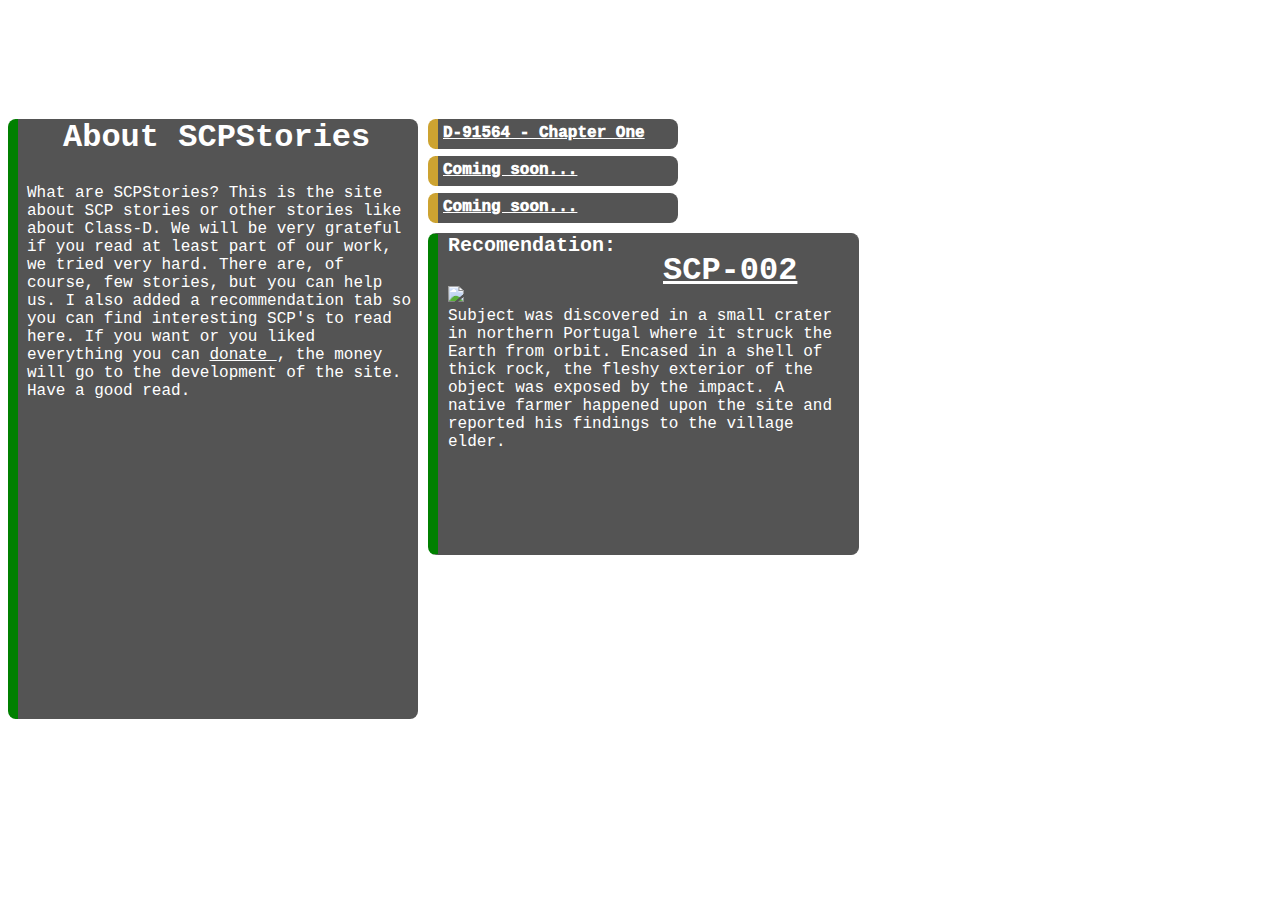
==== home/index.html @ 39261258 "SiteStart" ====
<!-- Сделать головку сайта -->

<!DOCTYPE html>

<html>

<head>

 <meta charset="UTF-8"/>

 <link rel="stylesheet" href="index.css">

 <title> SCPStories - Home </title>

</head>

<body>

<div class = "mainpage"> SCPStories </div>

<!-- Колонка с рассказом что такое SCPStories -->

<div class = "aboutpage"> <h1 class = "bigtext"> About SCPStories </h1> <br/> <div class = "abouttext"> 
What are SCPStories? This is the site about SCP stories or other stories like about Class-D. We will be very grateful if you read at least part of our work, we tried very hard. 
There are, of course, few stories, but you can help us. I also added a recommendation tab so you can find interesting SCP's to read here. If you want or you liked everything you can <a href = "https://donate.qiwi.com/payin/SiteCreative"> donate </a>, the money will go to the development of the site. <a/> Have a good read. </div> </div>

<!-- Колонка с ссылками -->

<div class = "chapterone"> <a href = "scpstories.github.io/chapterone"> D-91564 - Chapter One </a> </div> 

<div class = "chaptertwo"> <a href = "#"> Coming soon... </a> </div> 

<div class = "chapterthree"> <a href = "#"> Coming soon... </a> </div> 


<!-- Рекомендации R1 R2 R3 -->

<div id = "r1"> <h1 class = "r"> Recomendation: </h1> <h1 class = "r1h1"> <a href = "http://www.scp-wiki.net/scp-002"> SCP-002 </a> </h1> <img class = "r1img" src = "http://scp-ru.wdfiles.com/local--files/scp-002/800px-SCP002.jpg"/> <br/> 

<!-- Текст рекомендации R1 -->

<div class = "r1text"> Subject was discovered in a small crater in northern Portugal where it struck the Earth from orbit. Encased in a shell of thick rock, the fleshy exterior of the object was exposed by the impact. A native farmer happened upon the site and reported his findings to the village elder. </div>

</div> 

</body>

</html>
---- home/index.css ----
/* Заголовок всего сайта */
.mainpage {
	
	border: 0px solid white;
	
	background-color: white;
	
	font-family: courier, courier new, serif;
	
	font-size: 70px;
	
	font-weight: 900;
	
	padding: 4px;
	
	margin: 10px 15px 0px 0px;
	
	color: white;
	
	width: 1000px;
	
	height: 1px;
	
	border-radius: 3px;
	
	
}
/* border о рассказе что такое SCPStories */
.aboutpage {
	
	border: 0px solid #545454;
	
	background-color: #545454;
	
	width: 400px;
	
	height: 600px;
	
	margin: 100px 0px 0px 0px;
	
	font-family: courier, courier new, serif;
	
	border-radius: 8px;
	
	border-left: 10px solid green;
	
	
}
/* Заголовок рассказа про SCPStories. */
h1.bigtext {
	
	margin: 0px 20px 10px 45px;
	
	color: white;

}
/* Тут рассказывается что такое SCPStories, текст короче. */
.abouttext {
	
	color: white;

    margin: 0px 0px 10px 9px;

}
 /* Ссылки на истории или что то типо того */
.chapterone {
	border: 0px solid #545454;
	
	background-color: #545454;
	
	width: 230px;
	
	height: 20px;
	
	margin: -600px 0px 0px 420px;
	
	border-radius: 8px;
	
	padding: 5px;
	
	border-left: 10px solid #CDA331;
	
	font-family: courier, courier new, serif;
	
	font-weight: 1000;
}

.chaptertwo {
	border: 0px solid #545454;
	
	background-color: #545454;
	
	width: 230px;
	
	height: 20px;
	
	margin: 7px 0px 0px 420px;
	
	border-radius: 8px;
	
	padding: 5px;
	
	border-left: 10px solid #CDA331;
	
	font-family: courier, courier new, serif;
	
	font-weight: 1000;
}

.chapterthree {
	border: 0px solid #545454;
	
	background-color: #545454;
	
	width: 230px;
	
	height: 20px;
	
	margin: 7px 0px 0px 420px;
	
	border-radius: 8px;
	
	padding: 5px;
	
	border-left: 10px solid #CDA331;
	
	font-family: courier, courier new, serif;
	
	font-weight: 1000;
}

 /* Рекомендация R1 */
#r1 {
	
	border: 1px solid #545454;
	
	background-color: #545454;
	
	width: 400px;
	
	height: 300px;
	
	margin: 10px 0px 0px 420px;
	
	border-radius: 8px;
	
	border-left: 10px solid green;
	
	padding: 7px;
	
	font-family: courier, courier new, serif;
	
	color: white;
	
	padding: 10px;
	
}

/* Картинка рекомендации */

img.r1img {
    
	width: 50%;
    
	height: auto;
	
	margin: -29px 0px 0px 0px;

}

/* Текст рекомендации */

.r1text {
	margin: 0px 0px 0px 0px;
}

/* Заголовок рекомендации */

.r1h1 {
	margin: -5px 0px 0px 215px;
}

h1.r {
	margin: -10px 0px 0px 0px;
	
	font-family: courier, courier new, serif;
	
	font-size: 20px;
}

/* Задний фон сайта */

body {
		background-image: url("https://i.ytimg.com/vi/yZ-yKpvSzAU/maxresdefault.jpg");
        background-repeat:no-repeat;
       background-size: cover; 
}


a:link {
	color: white;
}

a:visited {
	color: grey;
}

a:hover {
	color: #ABAAAA;
}

a:active {
	color: #464646;
	color: #464646;
}
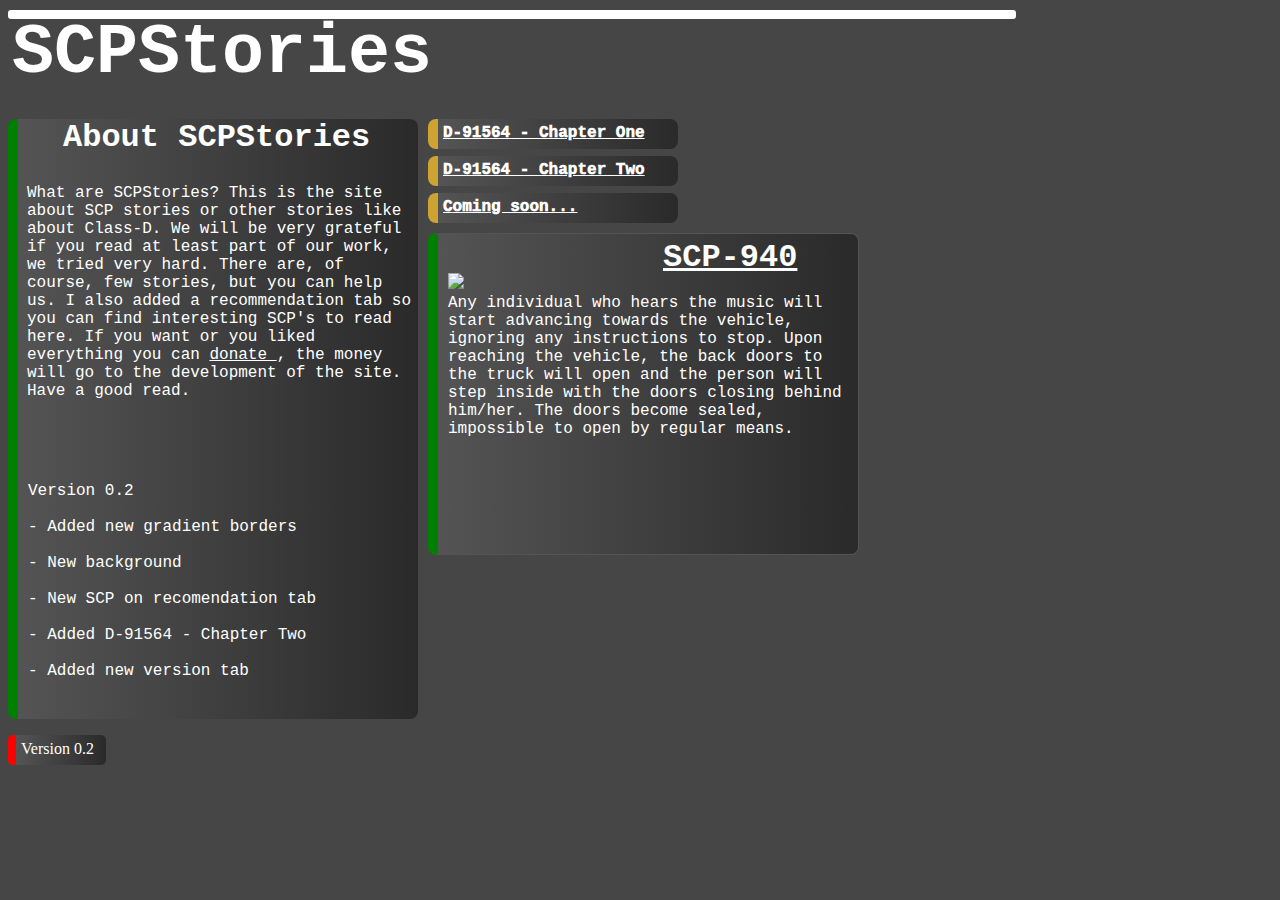
==== commit b7a41514: "Version 0.2 update" ====
--- a/home/index.html
+++ b/home/index.html
@@ -1,4 +1,4 @@
-<!-- Сделать головку сайта -->
+
 
 <!DOCTYPE html>
 
@@ -12,37 +12,70 @@
 
  <title> SCPStories - Home </title>
 
+ <meta name="viewport" content="width=device-width">
+
 </head>
 
 <body>
 
-<div class = "mainpage"> SCPStories </div>
+
+<div class = "maintitle"> SCPStories </div>
 
 <!-- Колонка с рассказом что такое SCPStories -->
 
-<div class = "aboutpage"> <h1 class = "bigtext"> About SCPStories </h1> <br/> <div class = "abouttext"> 
-What are SCPStories? This is the site about SCP stories or other stories like about Class-D. We will be very grateful if you read at least part of our work, we tried very hard. 
-There are, of course, few stories, but you can help us. I also added a recommendation tab so you can find interesting SCP's to read here. If you want or you liked everything you can <a href = "https://donate.qiwi.com/payin/SiteCreative"> donate </a>, the money will go to the development of the site. <a/> Have a good read. </div> </div>
+<div class = "aboutpage"> <h1 class = "bigtext"> About SCPStories </h1> <br/> <div class = "abouttext">
+
+What are SCPStories? This is the site about SCP stories or other stories like about Class-D. We will be very grateful if you read at least part of our work, we tried very hard.
+There are, of course, few stories, but you can help us. I also added a recommendation tab so you can find interesting SCP's to read here. If you want or you liked everything you can <a href = "https://donate.qiwi.com/payin/SiteCreative"> donate </a>, the money will go to the development of the site. </a> Have a good read. </div>
+<br/> <br/> <br/> <br/>
+<p class = "updateinfo">
+
+  Version 0.2
+<br/> <br/>
+  - Added new gradient borders
+<br/> <br/>
+  - New background
+<br/> <br/>
+  - New SCP on recomendation tab
+<br/> <br/>
+    - Added D-91564 - Chapter Two
+<br/> <br/>
+    - Added new version tab
+
+</p>
+
+</div>
 
 <!-- Колонка с ссылками -->
 
-<div class = "chapterone"> <a href = "scpstories.github.io/chapterone"> D-91564 - Chapter One </a> </div> 
+<div class = "chapters">
 
-<div class = "chaptertwo"> <a href = "#"> Coming soon... </a> </div> 
+<div class = "chapterone"> <a href = "/chapterone"> D-91564 - Chapter One </a> </div>
 
-<div class = "chapterthree"> <a href = "#"> Coming soon... </a> </div> 
+<div class = "chaptertwo"> <a href = "/chaptertwo"> D-91564 - Chapter Two </a> </div>
 
+<div class = "chapterthree"> <a href = "#"> Coming soon... </a> </div>
+
+</div>
 
 <!-- Рекомендации R1 R2 R3 -->
 
-<div id = "r1"> <h1 class = "r"> Recomendation: </h1> <h1 class = "r1h1"> <a href = "http://www.scp-wiki.net/scp-002"> SCP-002 </a> </h1> <img class = "r1img" src = "http://scp-ru.wdfiles.com/local--files/scp-002/800px-SCP002.jpg"/> <br/> 
+<div class = "recomentadions">
 
-<!-- Текст рекомендации R1 -->
+<div>
 
-<div class = "r1text"> Subject was discovered in a small crater in northern Portugal where it struck the Earth from orbit. Encased in a shell of thick rock, the fleshy exterior of the object was exposed by the impact. A native farmer happened upon the site and reported his findings to the village elder. </div>
+<div id = "r1"> <h1 class = "scptitle"> <a href = "http://www.scp-wiki.net/scp-490"> SCP-940 </a> </h1>
 
-</div> 
+<img class = "r1img" src = "http://scp-ru.wdfiles.com/local--files/scp-490/490.jpg"/>
+
+<br/>
+
+<div class = "r1text"> Any individual who hears the music will start advancing towards the vehicle, ignoring any instructions to stop. Upon reaching the vehicle, the back doors to the truck will open and the person will step inside with the doors closing behind him/her. The doors become sealed, impossible to open by regular means. </div>
+
+</div> </div>
+
+<div class = "versiontab"> <a> Version 0.2 </a> </div>
 
 </body>
 
-</html>+</html>
--- a/home/index.css
+++ b/home/index.css
@@ -1,62 +1,62 @@
 /* Заголовок всего сайта */
-.mainpage {
-	
+.maintitle {
+
 	border: 0px solid white;
-	
+
 	background-color: white;
-	
-	font-family: courier, courier new, serif;
-	
+
+	font-family: courier, courier new, serif;
+
 	font-size: 70px;
-	
+
 	font-weight: 900;
-	
+
 	padding: 4px;
-	
+
 	margin: 10px 15px 0px 0px;
-	
-	color: white;
-	
+
+	color: white;
+
 	width: 1000px;
-	
+
 	height: 1px;
-	
+
 	border-radius: 3px;
-	
-	
+
+
 }
 /* border о рассказе что такое SCPStories */
 .aboutpage {
-	
-	border: 0px solid #545454;
-	
-	background-color: #545454;
-	
+
+	border: 0px solid #545454;
+
 	width: 400px;
-	
+
 	height: 600px;
-	
+
 	margin: 100px 0px 0px 0px;
-	
-	font-family: courier, courier new, serif;
-	
-	border-radius: 8px;
-	
+
+	font-family: courier, courier new, serif;
+
+	border-radius: 8px;
+
 	border-left: 10px solid green;
-	
-	
+
+	background: linear-gradient(to right, #545454, #2A2A2A);
+
+
 }
 /* Заголовок рассказа про SCPStories. */
 h1.bigtext {
-	
+
 	margin: 0px 20px 10px 45px;
-	
+
 	color: white;
 
 }
 /* Тут рассказывается что такое SCPStories, текст короче. */
 .abouttext {
-	
+
 	color: white;
 
     margin: 0px 0px 10px 9px;
@@ -65,105 +65,105 @@
  /* Ссылки на истории или что то типо того */
 .chapterone {
 	border: 0px solid #545454;
-	
-	background-color: #545454;
-	
+
 	width: 230px;
-	
-	height: 20px;
-	
+
+	height: 20px;
+
 	margin: -600px 0px 0px 420px;
-	
-	border-radius: 8px;
-	
-	padding: 5px;
-	
+
+	border-radius: 8px;
+
+	padding: 5px;
+
 	border-left: 10px solid #CDA331;
-	
-	font-family: courier, courier new, serif;
-	
+
+	font-family: courier, courier new, serif;
+
 	font-weight: 1000;
+
+    background: linear-gradient(to right, #545454, #2A2A2A);
 }
 
 .chaptertwo {
 	border: 0px solid #545454;
-	
-	background-color: #545454;
-	
+
 	width: 230px;
-	
-	height: 20px;
-	
+
+	height: 20px;
+
 	margin: 7px 0px 0px 420px;
-	
-	border-radius: 8px;
-	
-	padding: 5px;
-	
+
+	border-radius: 8px;
+
+	padding: 5px;
+
 	border-left: 10px solid #CDA331;
-	
-	font-family: courier, courier new, serif;
-	
+
+	font-family: courier, courier new, serif;
+
 	font-weight: 1000;
+
+    background: linear-gradient(to right, #545454, #2A2A2A);
 }
 
 .chapterthree {
 	border: 0px solid #545454;
-	
-	background-color: #545454;
-	
+
+	background: linear-gradient(to right, #545454, #2A2A2A);
+
 	width: 230px;
-	
-	height: 20px;
-	
+
+	height: 20px;
+
 	margin: 7px 0px 0px 420px;
-	
-	border-radius: 8px;
-	
-	padding: 5px;
-	
+
+	border-radius: 8px;
+
+	padding: 5px;
+
 	border-left: 10px solid #CDA331;
-	
-	font-family: courier, courier new, serif;
-	
+
+	font-family: courier, courier new, serif;
+
 	font-weight: 1000;
 }
 
  /* Рекомендация R1 */
 #r1 {
-	
+
 	border: 1px solid #545454;
-	
-	background-color: #545454;
-	
+
+	background: linear-gradient(to right, #545454, #2A2A2A);
+
 	width: 400px;
-	
+
 	height: 300px;
-	
+
 	margin: 10px 0px 0px 420px;
-	
-	border-radius: 8px;
-	
+
+	border-radius: 8px;
+
 	border-left: 10px solid green;
-	
+
 	padding: 7px;
-	
-	font-family: courier, courier new, serif;
-	
-	color: white;
-	
+
+	font-family: courier, courier new, serif;
+
+	color: white;
+
 	padding: 10px;
-	
+
 }
 
 /* Картинка рекомендации */
 
 img.r1img {
-    
+
 	width: 50%;
-    
+
 	height: auto;
-	
+
 	margin: -29px 0px 0px 0px;
 
 }
@@ -176,25 +176,44 @@
 
 /* Заголовок рекомендации */
 
-.r1h1 {
+.scptitle {
 	margin: -5px 0px 0px 215px;
 }
 
 h1.r {
 	margin: -10px 0px 0px 0px;
-	
-	font-family: courier, courier new, serif;
-	
+
+	font-family: courier, courier new, serif;
+
 	font-size: 20px;
 }
 
 /* Задний фон сайта */
 
+
 body {
-		background-image: url("https://i.ytimg.com/vi/yZ-yKpvSzAU/maxresdefault.jpg");
-        background-repeat:no-repeat;
-       background-size: cover; 
-}
+  /* Location of the image */
+  background-image: url("https://small-games.info/s/f/s/scp_containment_breach_unity_1.jpg");
+
+  /* Background image is centered vertically and horizontally at all times */
+  background-position: center center;
+
+  /* Background image doesn't tile */
+  background-repeat: no-repeat;
+
+  /* Background image is fixed in the viewport so that it doesn't move when
+     the content's height is greater than the image's height */
+  background-attachment: fixed;
+
+  /* This is what makes the background image rescale based
+     on the container's size */
+  background-size: cover;
+
+  /* Set a background color that will be displayed
+     while the background image is loading */
+  background-color: #464646;
+}
+
 
 
 a:link {
@@ -214,13 +233,30 @@
 	color: #464646;
 }
 
-
-
-
-
-
-
-
-	
-
-
+.versiontab {
+	border: 0px solid #545454;
+
+	background: linear-gradient(to right, #545454, #2A2A2A);
+
+	width: 80px;
+
+	height: 20px;
+
+	padding: 5px;
+
+	border-radius: 5px;
+
+	border-left: 8px solid red;
+
+	margin: 180px 0px 0px 0px;
+
+	color: white;
+}
+
+p.updateinfo {
+	margin: 0px 0px 0px 10px;
+
+	color: white;
+
+	font-family: courier, courier new, serif;
+}
